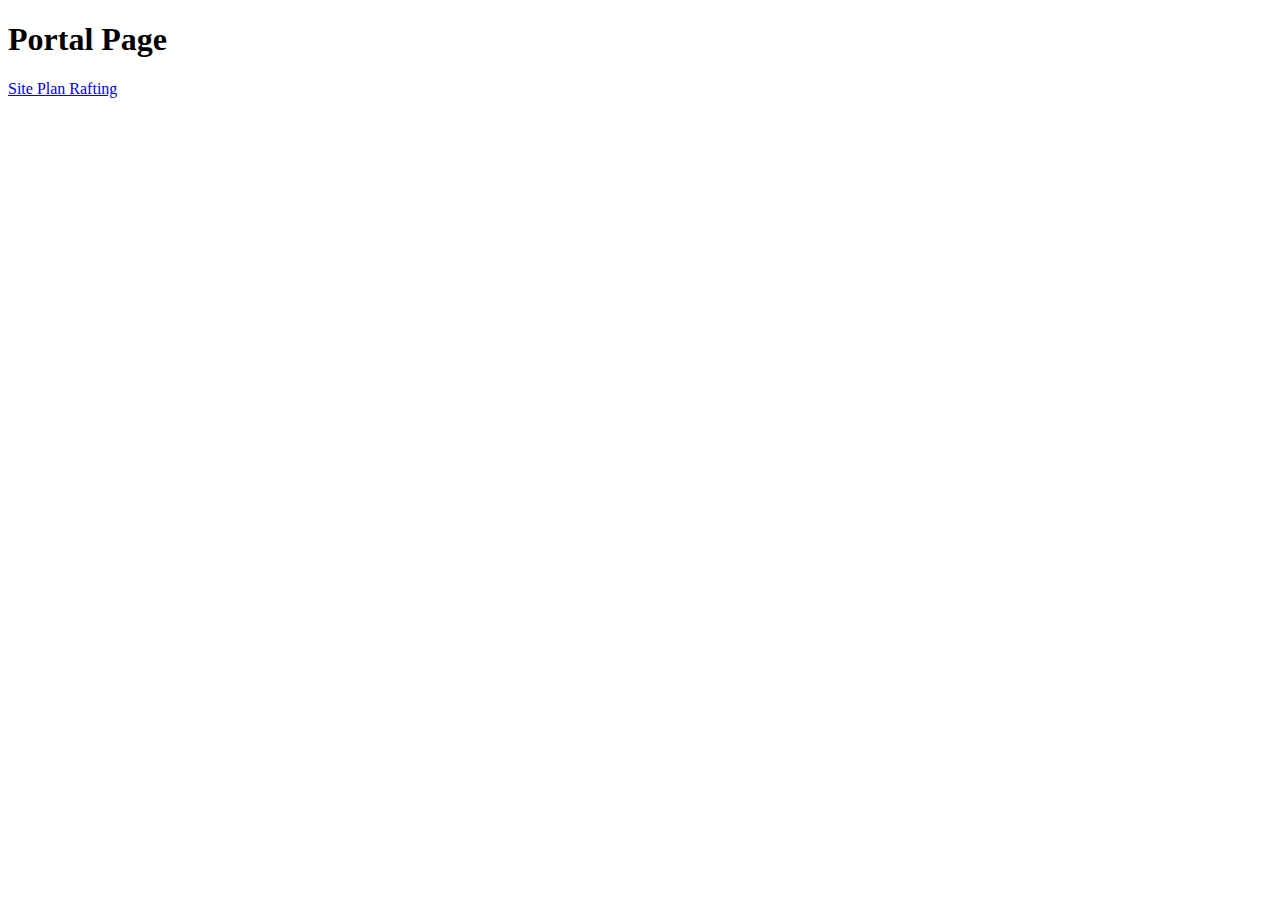
==== index.html @ 9b8a52cb "link change" ====
<!DOCTYPE html>
<html lang="en">
<head>
    <meta charset="UTF-8">
    <meta http-equiv="X-UA-Compatible" content="IE=edge">
    <meta name="viewport" content="width=device-width, initial-scale=1.0">
    <title>Portal Page</title>
</head>
<body>
    <h1>Portal Page</h1>
    <a href="wwr/index.html">Site Plan Rafting</a>
</body>
</html>
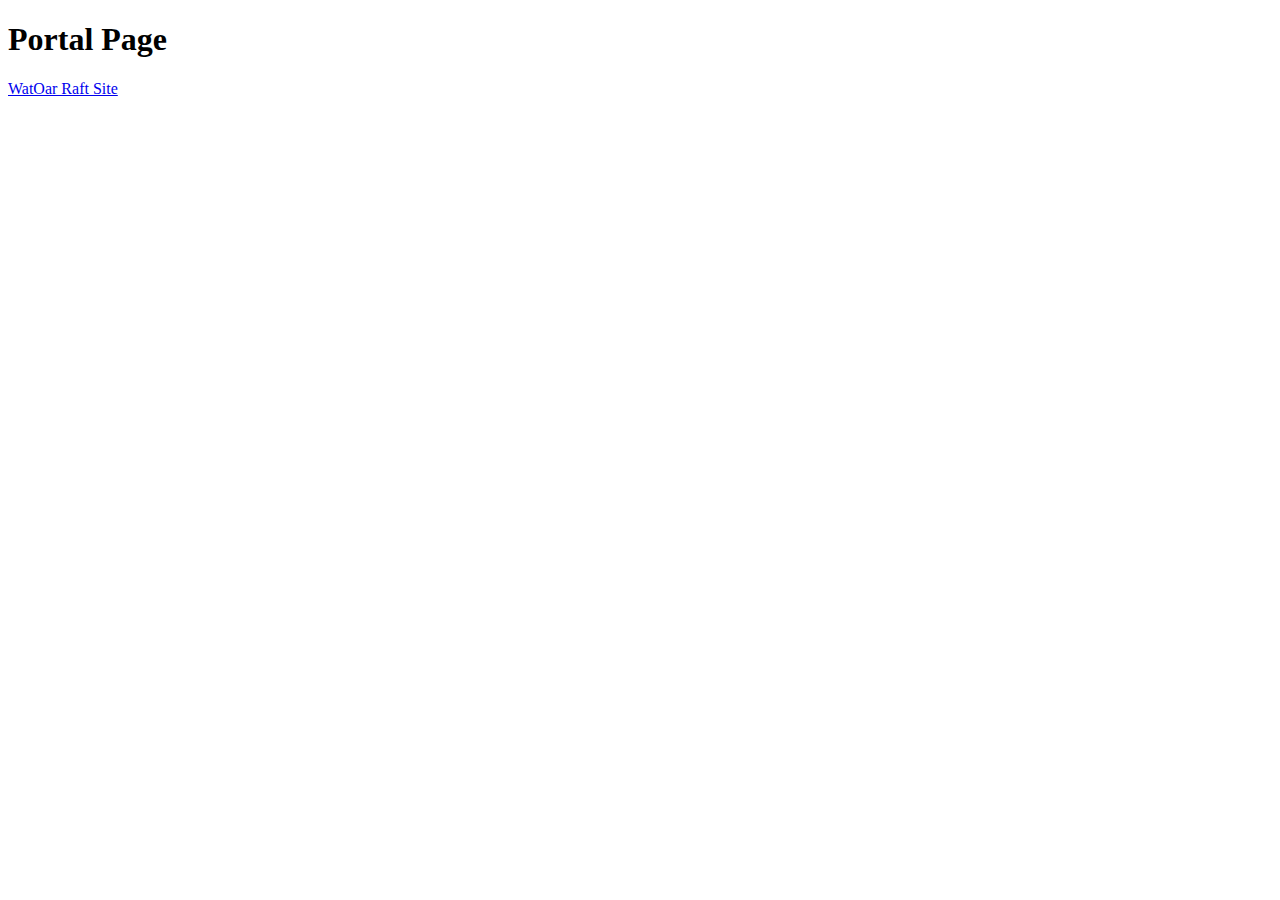
==== commit 9eeb17ca: "name change" ====
--- a/index.html
+++ b/index.html
@@ -8,6 +8,6 @@
 </head>
 <body>
     <h1>Portal Page</h1>
-    <a href="wwr/index.html">Site Plan Rafting</a>
+    <a href="wwr/index.html">WatOar Raft Site</a>
 </body>
 </html>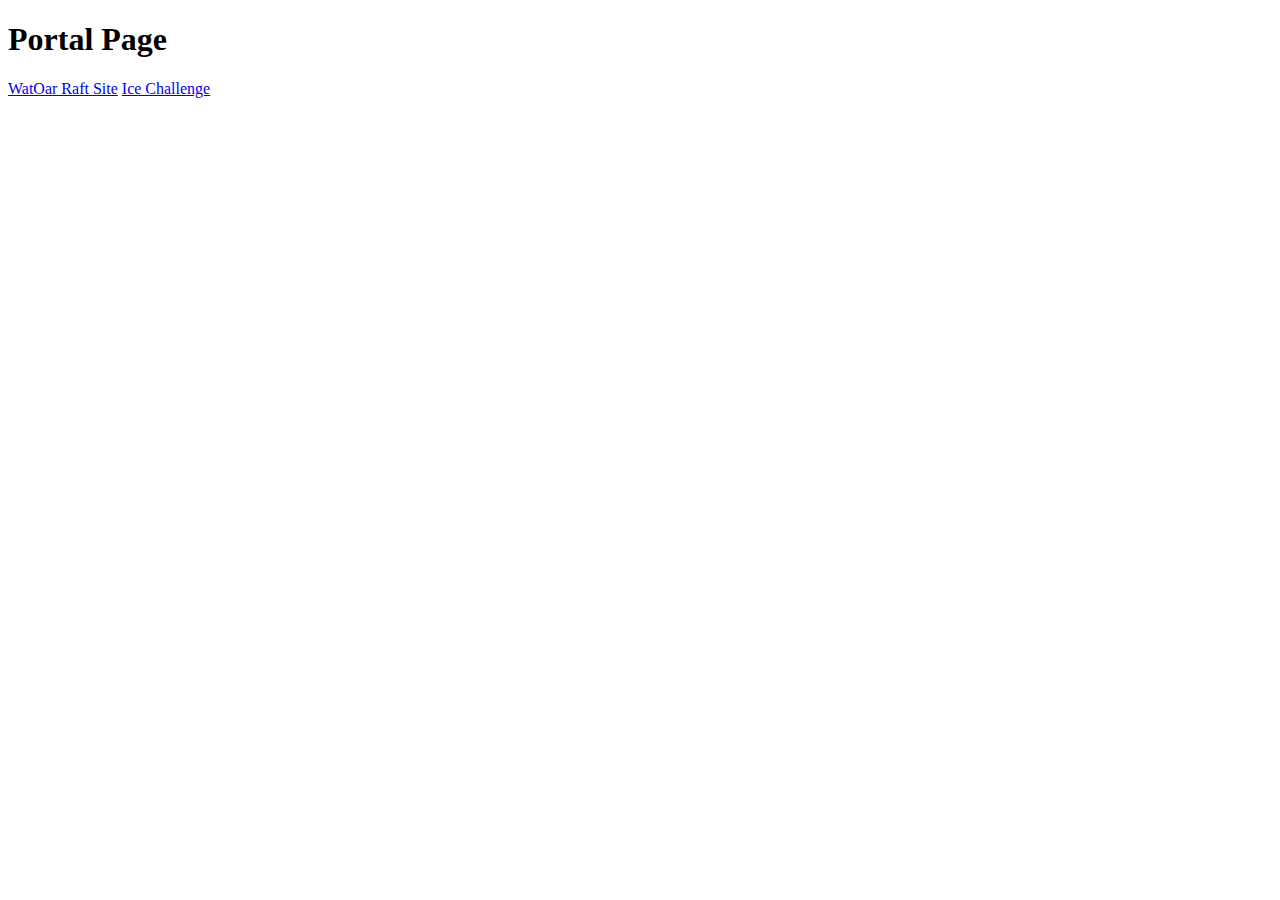
==== commit d1ff5d85: "ice challenge" ====
--- a/index.html
+++ b/index.html
@@ -9,5 +9,7 @@
 <body>
     <h1>Portal Page</h1>
     <a href="wwr/index.html">WatOar Raft Site</a>
+    <a href="/w04ice">Ice Challenge</a>
+
 </body>
 </html>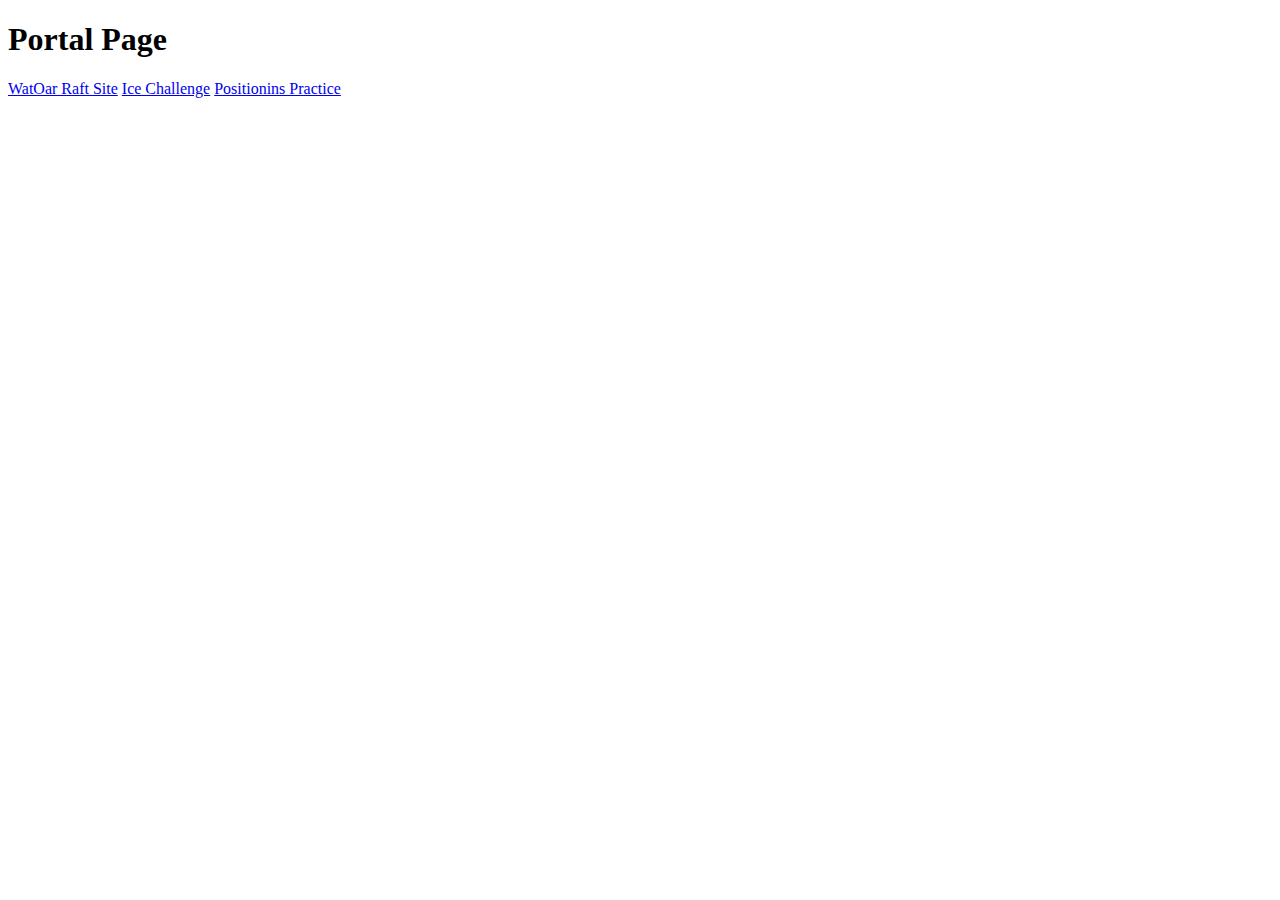
==== commit 6b0b607f: "added link" ====
--- a/index.html
+++ b/index.html
@@ -10,6 +10,7 @@
     <h1>Portal Page</h1>
     <a href="wwr/index.html">WatOar Raft Site</a>
     <a href="/w04ice">Ice Challenge</a>
+    <a href="/positioning.html">Positionins Practice</a>
 
 </body>
 </html>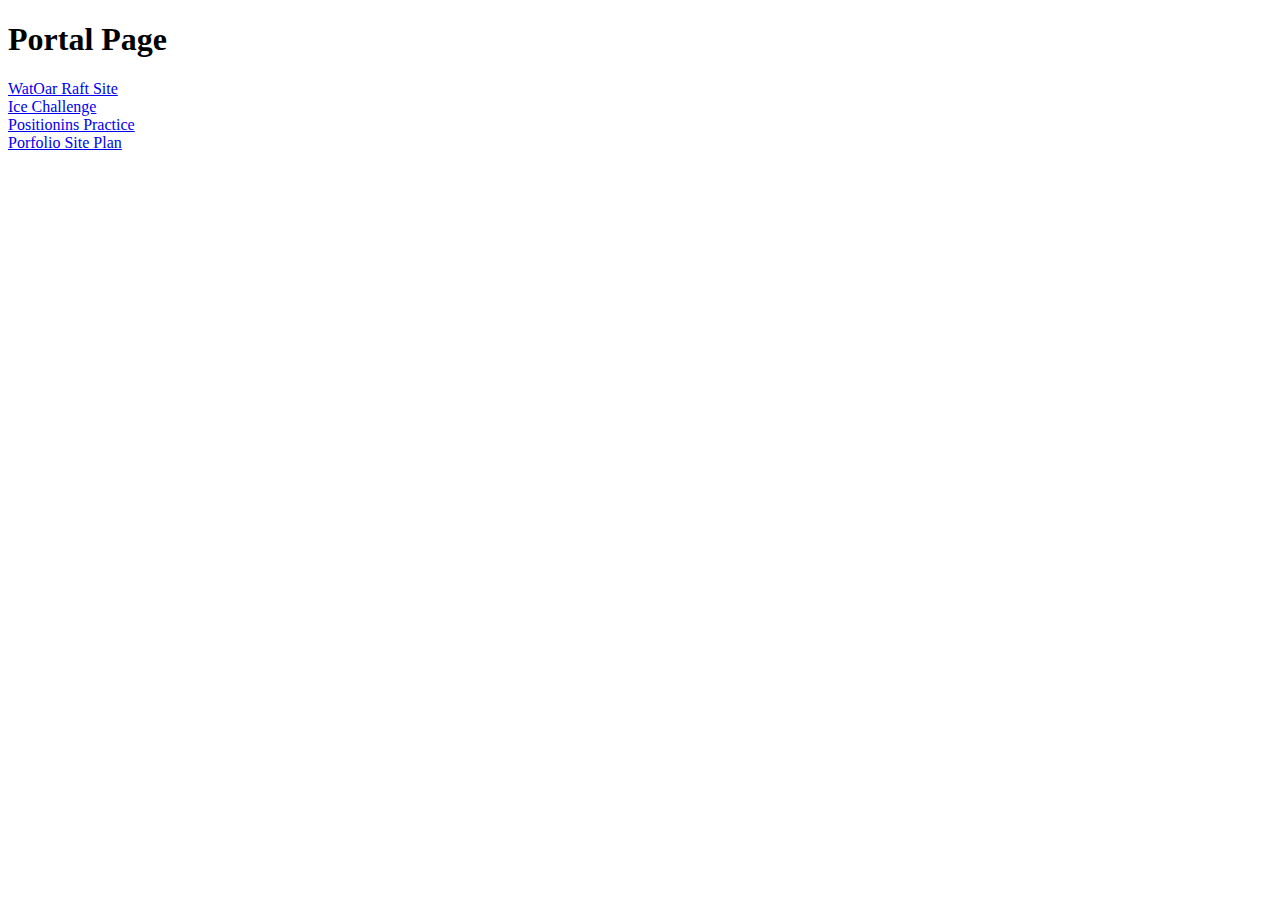
==== commit 13dce867: "porfolio site-plan" ====
--- a/index.html
+++ b/index.html
@@ -8,9 +8,10 @@
 </head>
 <body>
     <h1>Portal Page</h1>
-    <a href="wwr/index.html">WatOar Raft Site</a>
-    <a href="/w04ice">Ice Challenge</a>
-    <a href="/positioning.html">Positionins Practice</a>
+    <a href="wwr/index.html">WatOar Raft Site</a><br>
+    <a href="w04ice">Ice Challenge</a><br>
+    <a href="positioning.html">Positionins Practice</a><br>
+    <a href="/porfolio/site-plan.html">Porfolio Site Plan</a><br>
 
 </body>
 </html>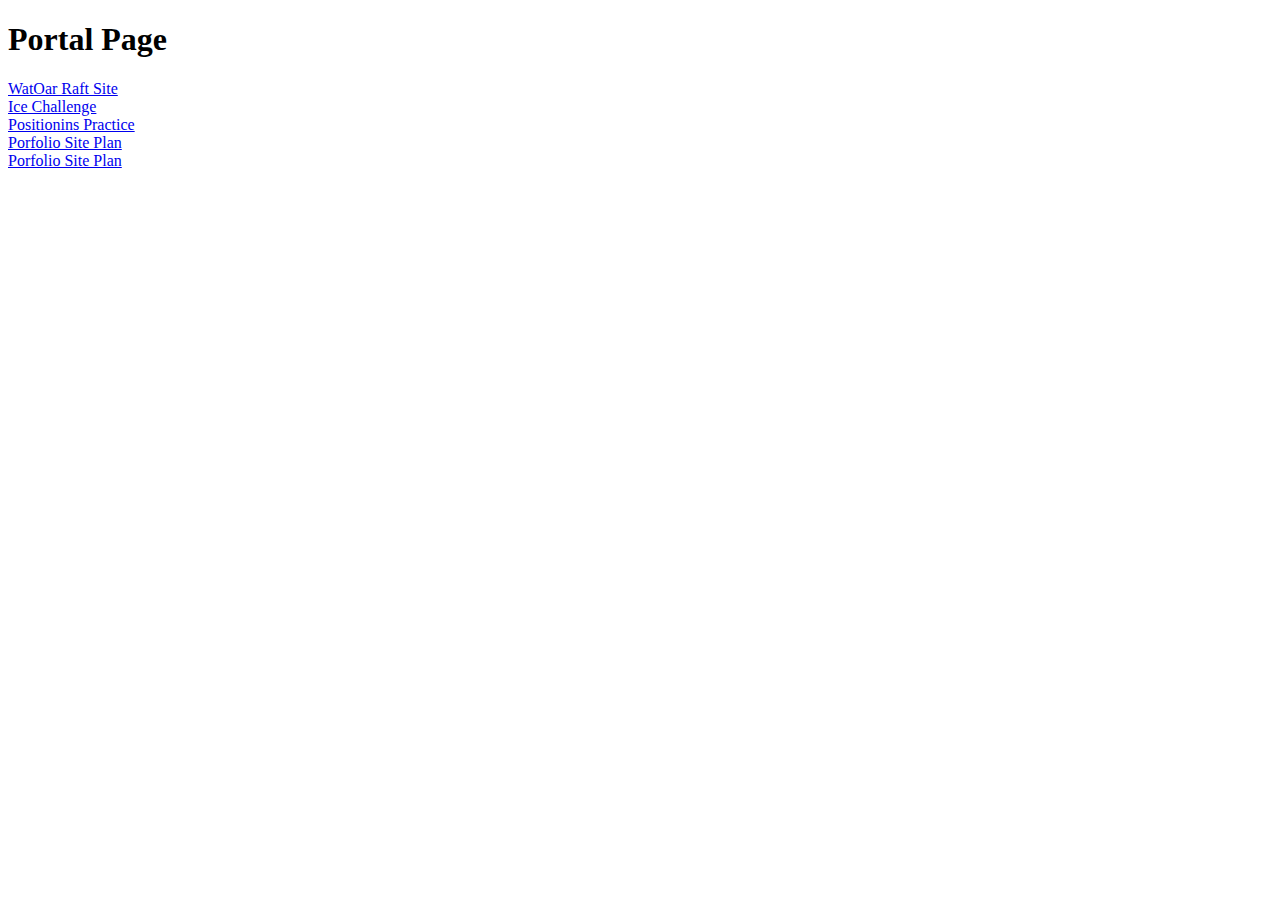
==== commit 8dae91b4: "t" ====
--- a/index.html
+++ b/index.html
@@ -11,7 +11,9 @@
     <a href="wwr/index.html">WatOar Raft Site</a><br>
     <a href="w04ice">Ice Challenge</a><br>
     <a href="positioning.html">Positionins Practice</a><br>
-    <a href="/porfolio/site-plan.html">Porfolio Site Plan</a><br>
+    <a href="porfolio/site-plan.html">Porfolio Site Plan</a><br>
+    <a href="porfolio/index.html">Porfolio Site Plan</a><br>
+
 
 </body>
 </html>